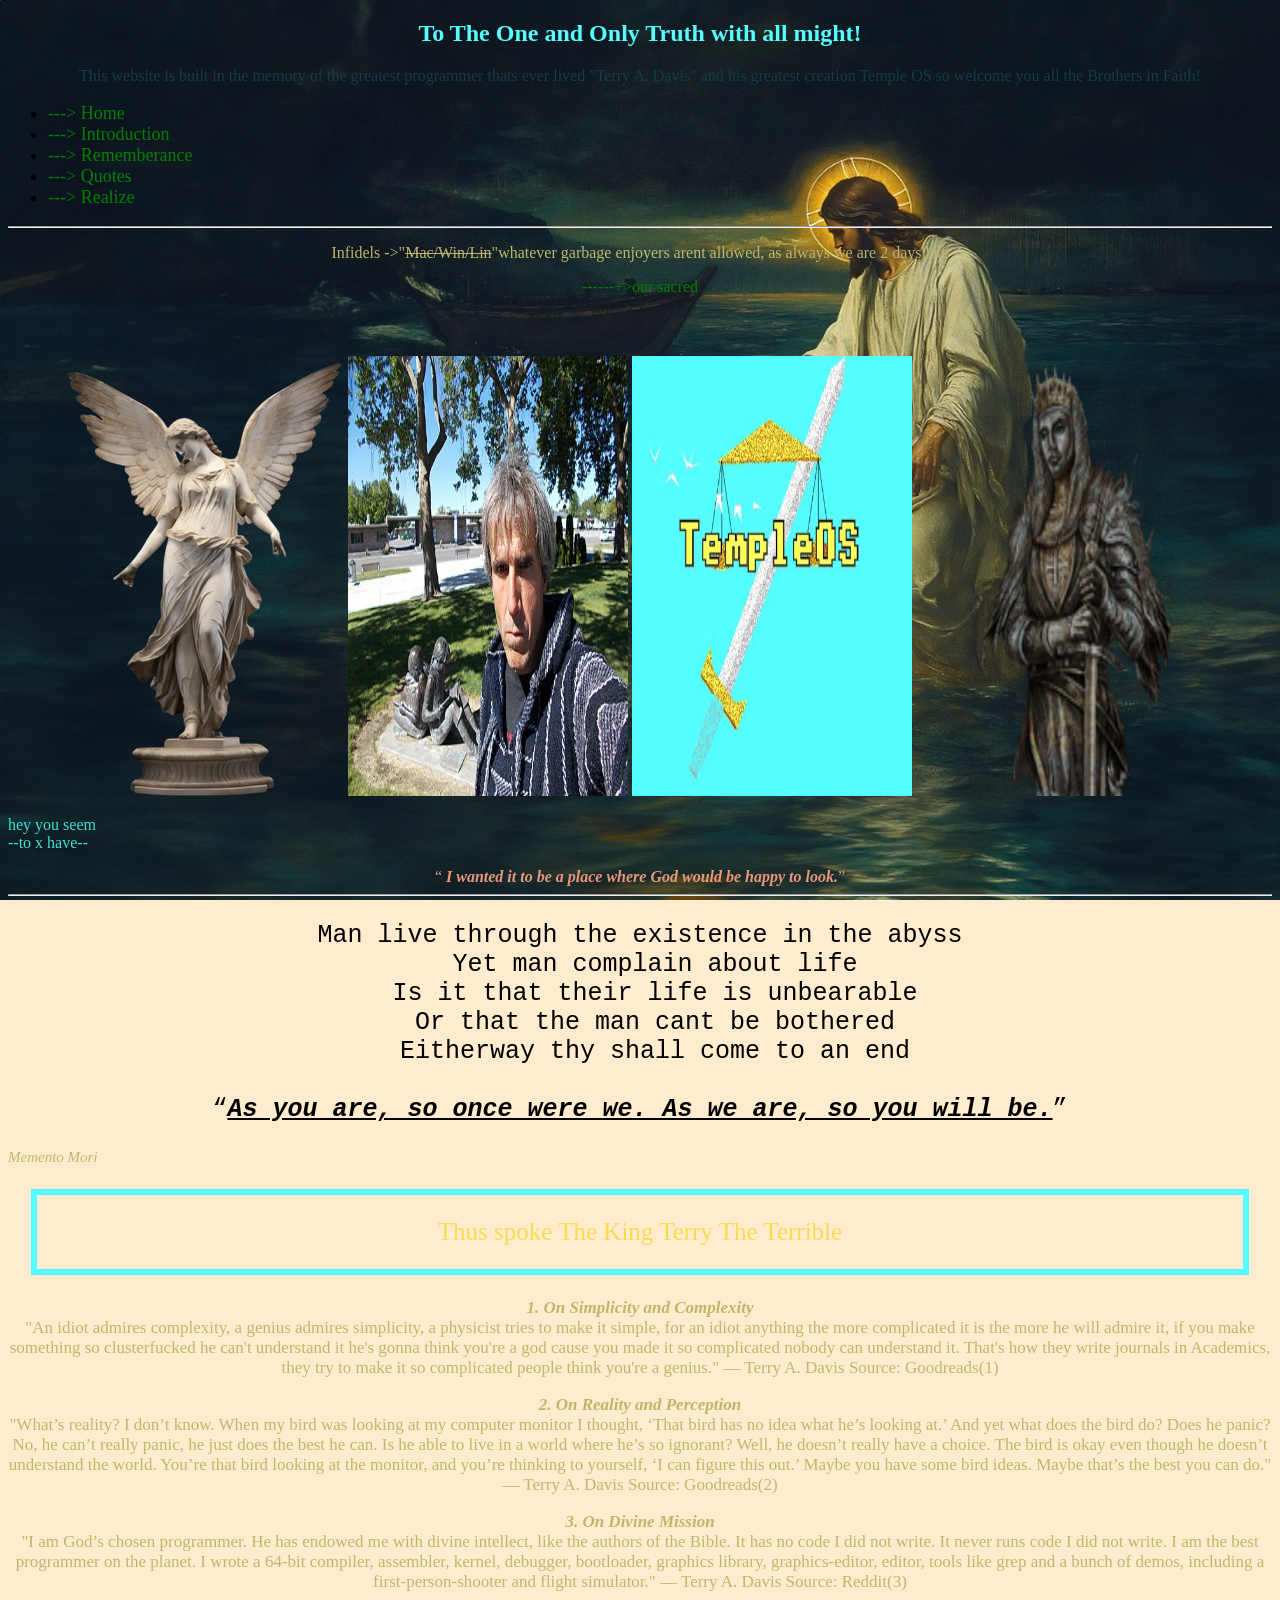
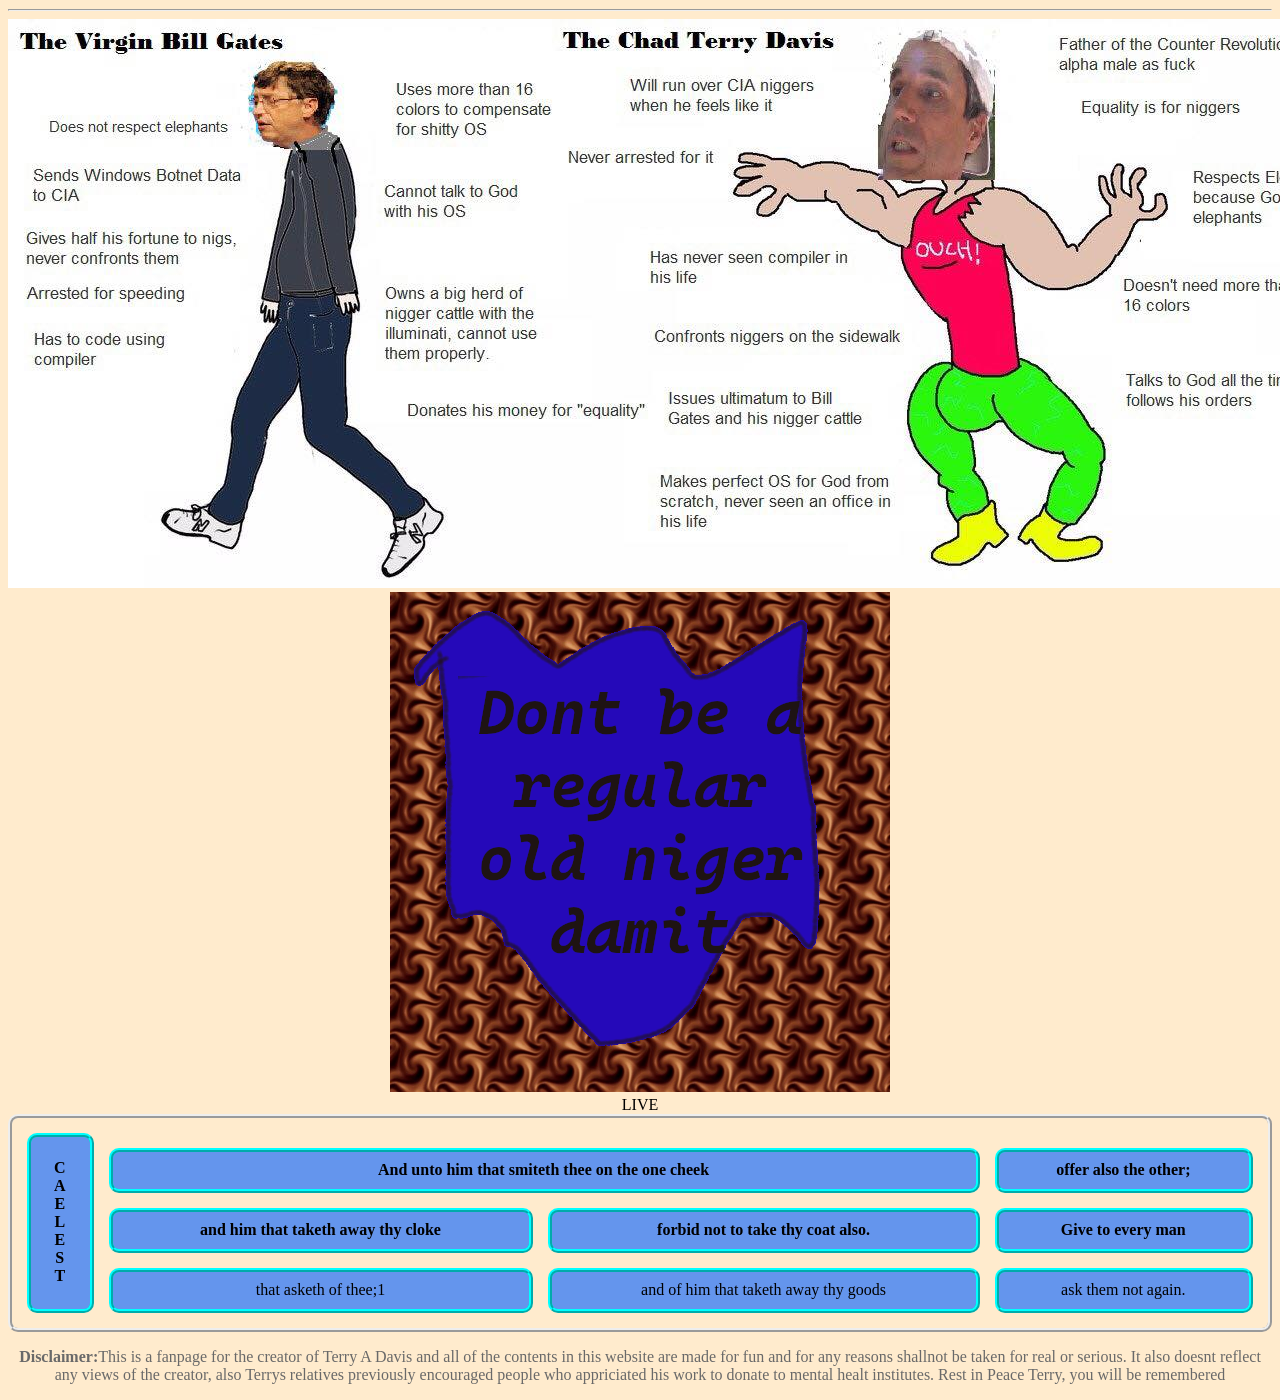
==== index.html @ 3c31889b "Rename index1.html to index.html" ====
<!DOCTYPE html>
<html lang="en">
<head>
  <meta charset="utf-8" />
  <meta name="viewport" content="width=device-width,initial-scale=1" />
  <title>Mere Truth</title>
  <link rel="stylesheet" href="stileoh.css">
    <link rel="icon" type="image/x-icon" href="Favconnnn.png">
</head>
<body >
  <header><nav><h1 id="home" style="text-align: center;font: size 600%;color: #55FFFF;">To The One and Only Truth with all might!</h1>
    <p style="color: rgb(20, 60, 73); text-align: center;">This website is built in the memory of the greatest programmer 
        thats ever lived "Terry A. Davis" and his greatest creation Temple OS so welcome you all the Brothers in Faith!</p> 
      
      <ul style="font-size: 18px; text-align: left;">
      <li><a href="#home">---> Home</a></li>
      <li><a href="#intros">---> Introduction</a></li>
      <li><a href="#death">---> Rememberance</a></li>
      <li><a href="#quotes">---> Quotes</a></li>
      <li><a href="#Prop">---> Realize </a></li>
    </ul>
      </nav></header>
        
  <main>
    <hr>
    <p id="intros">Infidels ->"<del>Mac/Win/Lin</del>"whatever garbage enjoyers arent allowed, as always we are 2 days late</p>
    <a href="https:templeos.org" target="_blank" style="text-align: left;">------+>our sacred<br></a>
    <img src="angeliaca.png" alt="the angel" height="440" width="280">
    <img src="goodolterry.jpg" alt="theterryofc" height="440" width="280">
    <img src="thetemople.jpg" alt="templeos" height="440" width="280">
    <img src="dfs.png" alt ="the servant" height=" 500" width="300" >
    <p title="what it takes" style="color: turquoise; text-align: left;">hey you seem<br>--to x have--</p>
    <q style="color: darksalmon; text-align: center;" title='"I put my heart into every pixel."'> <b><em>I wanted it to be a place where God would be happy to look.</em></b></q>
    <hr>
<pre style="font-size: 25px;" id="death">Man live through the existence in the abyss
  Yet man complain about life
  Is it that their life is unbearable
  Or that the man cant be bothered
  Eitherway thy shall come to an end

<q><b><strong><ins><em>As you are, so once were we. As we are, so you will be.</em></ins></strong></b></q>
</pre>
<p style="text-align: left; font-size: 15px;"><i>Memento Mori</i></p>

<!-- not the worst for sure yeah?-->
<p id="quotes" style="border: 6px solid #55FFFF; padding: 23px; margin: 23px ; font-size: 25px;color:#F7DC52;">Thus spoke The King Terry The Terrible</p>
<p style="font-size: 17px;"><b><em>1. On Simplicity and Complexity</em></b><br>

"An idiot admires complexity, a genius admires simplicity, a physicist tries to make it simple, for an idiot anything the more complicated it is the more he will admire it, if you make something so clusterfucked he can't understand it he's gonna think you're a god cause you made it so complicated nobody can understand it. That's how they write journals in Academics, they try to make it so complicated people think you're a genius."
— Terry A. Davis
Source: Goodreads(1)</p>  

<p style="font-size: 17px;"><b><em>2. On Reality and Perception</em></b><br>
"What’s reality? I don’t know. When my bird was looking at my computer monitor I thought, ‘That bird has no idea what he’s looking at.’ And yet what does the bird do? Does he panic? No, he can’t really panic, he just does the best he can. Is he able to live in a world where he’s so ignorant? Well, he doesn’t really have a choice. The bird is okay even though he doesn’t understand the world. You’re that bird looking at the monitor, and you’re thinking to yourself, ‘I can figure this out.’ Maybe you have some bird ideas. Maybe that’s the best you can do."
— Terry A. Davis
Source: Goodreads(2)</p>

<p style="font-size: 17px;"><b><em>3. On Divine Mission</em></b><br>
"I am God’s chosen programmer. He has endowed me with divine intellect, like the authors of the Bible. It has no code I did not write. It never runs code I did not write. I am the best programmer on the planet. I wrote a 64-bit compiler, assembler, kernel, debugger, bootloader, graphics library, graphics-editor, editor, tools like grep and a bunch of demos, including a first-person-shooter and flight simulator."
— Terry A. Davis
Source: Reddit(3)
</p>
<hr>
<img src="chdvsbillg.jpg" alt="Sigma Terry" usemap="#holymap" id="Prop">
<map name="holymap">
<area shape="poly" coords="95,546,63,505,45,463,35,414,33,352,38,310,55,259,83,208,103,191,114,168,139,122,151,93,158,78,184,64,215,56,253,56,292,64,308,71,324,86,333,96,347,137,359,174,371,233,377,265,373,302,365,354,356,384,351,412,344,437,342,454,329,481,312,496,300,510,293,522,277,532,248,546,202,554,148,554,128,552,109,549"
href="https://www.youtube.com/watch?v=uomrLJEn4uQ">
<area shape="rect" coords="820,20,1094,524"
href="https://www.youtube.com/watch?v=7ufkMTshjz8&list=RD7ufkMTshjz8&start_radio=1" target="_blank">
</map>
<picture>
<source media="(min-width: 450px)" srcset="Regularrngr.png">
<source media="(min-width: 600px)" srcset="infidellioussx.png">
<img src="GOUDDDdd.png">
</picture>
<table style="width:100% ; text-align: center;">
  <caption>LIVE</caption>
  <tr>
  <th rowspan="4">C<br>A<br>E<br>L<br>E<br>S<br>T</th>
</tr>
<tr> <th colspan="2">And unto him that smiteth thee on the one cheek</th>
  <th>offer also the other;</th>

</tr>
<tr style="height: 40px;">
 <th>and him that taketh away thy cloke</th>
 <th>forbid not to take thy coat also.</th>
 <th>Give to every man</th>

</tr>
<tr style="height: 38px;">
  <td>that asketh of thee;1</td>
  <td>and of him that taketh away thy goods</td>
  <td>ask them not again.</td>
</tr>

</table>
<!-- content --></main>
  <footer>
    
    <p style="color: dimgray;"><b>Disclaimer:</b>This is a fanpage for the creator of Terry A Davis and all of the contents in this website are made for fun and for any reasons shallnot be taken for real or serious. It also doesnt reflect any views of the creator, also Terrys relatives previously encouraged 
      people who appriciated his work to donate to mental healt institutes. Rest in Peace Terry, you will be remembered
    </p><!-- footer --></footer>
  <script src="script.js" defer></script>
</body>
</html>
---- stileoh.css ----
body { 
background-color: blanchedalmond;
 text-align: center;
background-image: url(jesusthegreeatt.png);
background-repeat: no-repeat;
background-size: cover;
background-attachment: fixed;
}
h1 {

}
p {
   color: darkkhaki;
}

a:link {
  color: green;
  background-color: transparent;
  text-decoration: none;
}

a:visited {
  color: purple;
  background-color: transparent;
  text-decoration: none;
}

a:hover {
  color: red;
  background-color: transparent;
  text-decoration: underline;
}

a:active {
  color: yellow;
  background-color: transparent;
  text-decoration: underline;
}

table, th, td {
  border: 4px; px solid black;
  border-radius: 10px;
  border-style: ridge;
  border-spacing: 15px;
  
}

th, td {
 background-color: cornflowerblue;
 border-color: cyan;
  padding-top: 9px;
  padding-bottom: 10px;
  padding-left: 11px;
  padding-right: 12px;
}
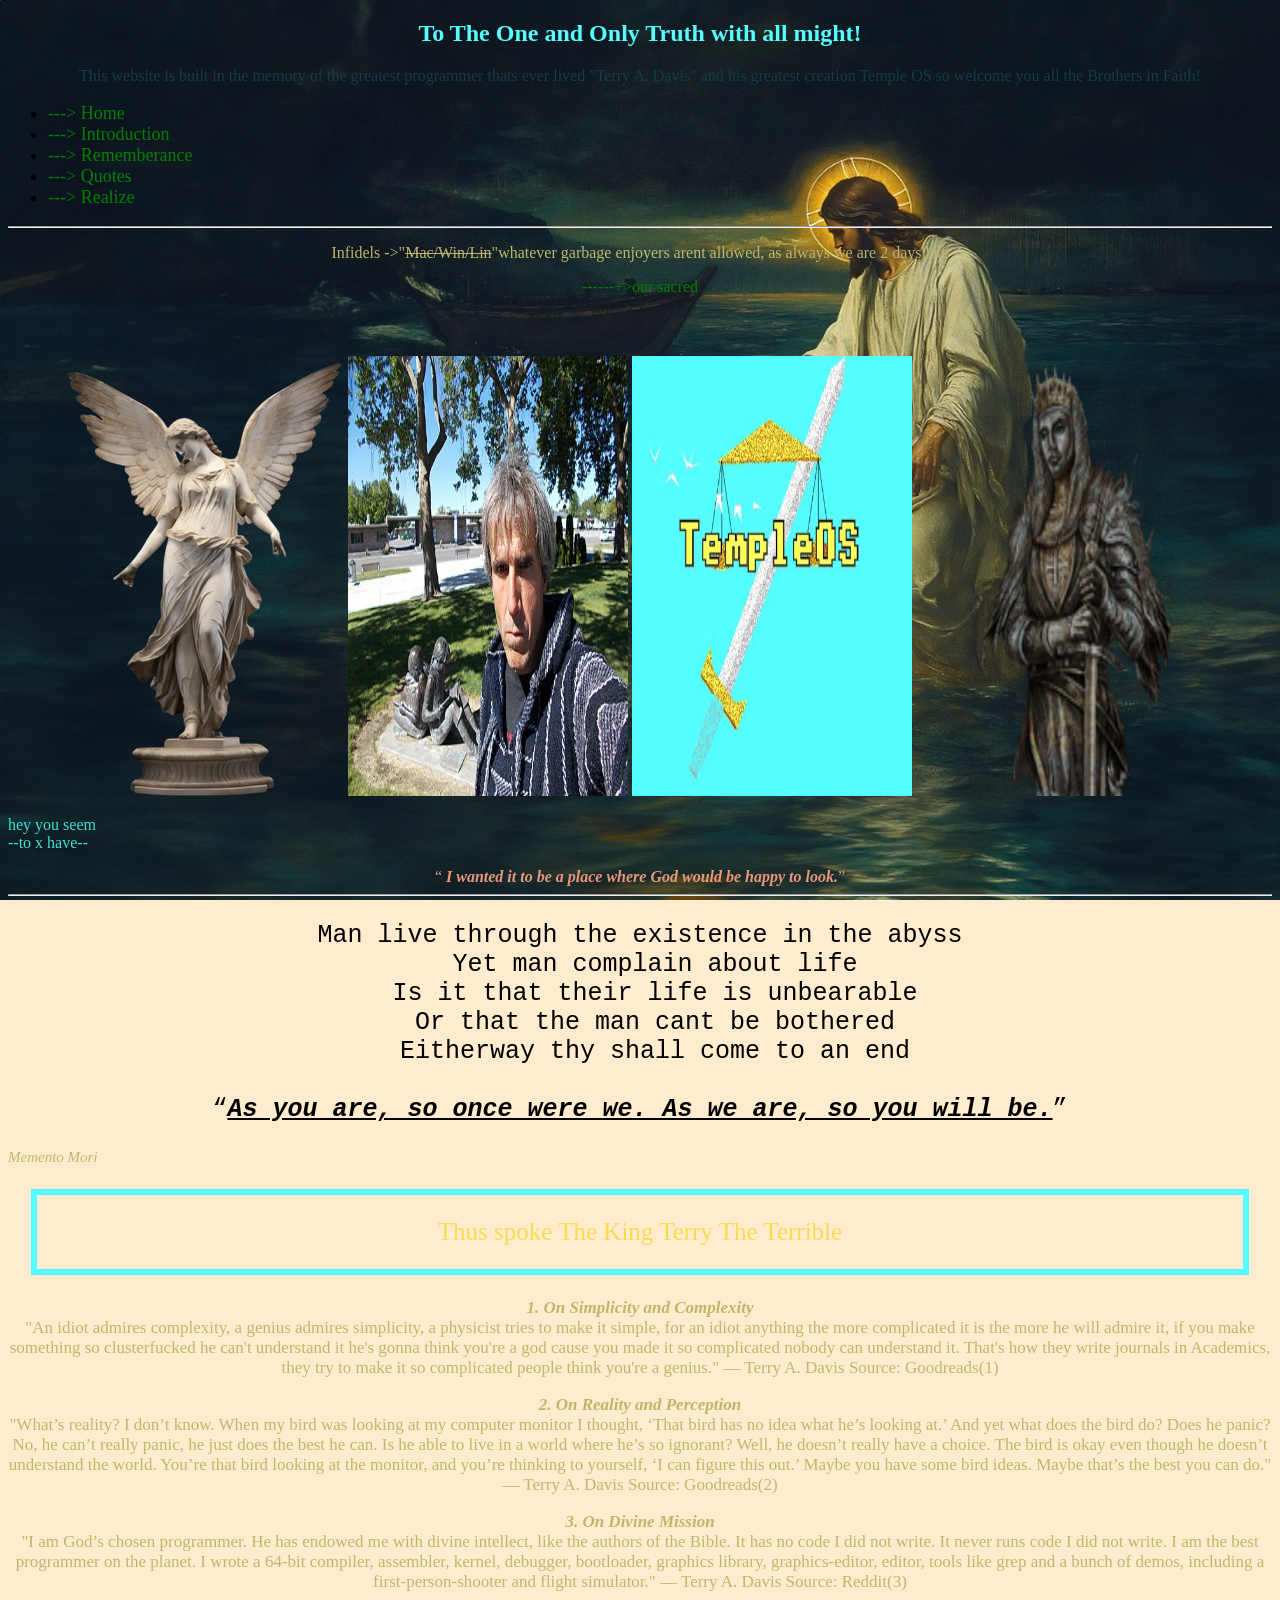
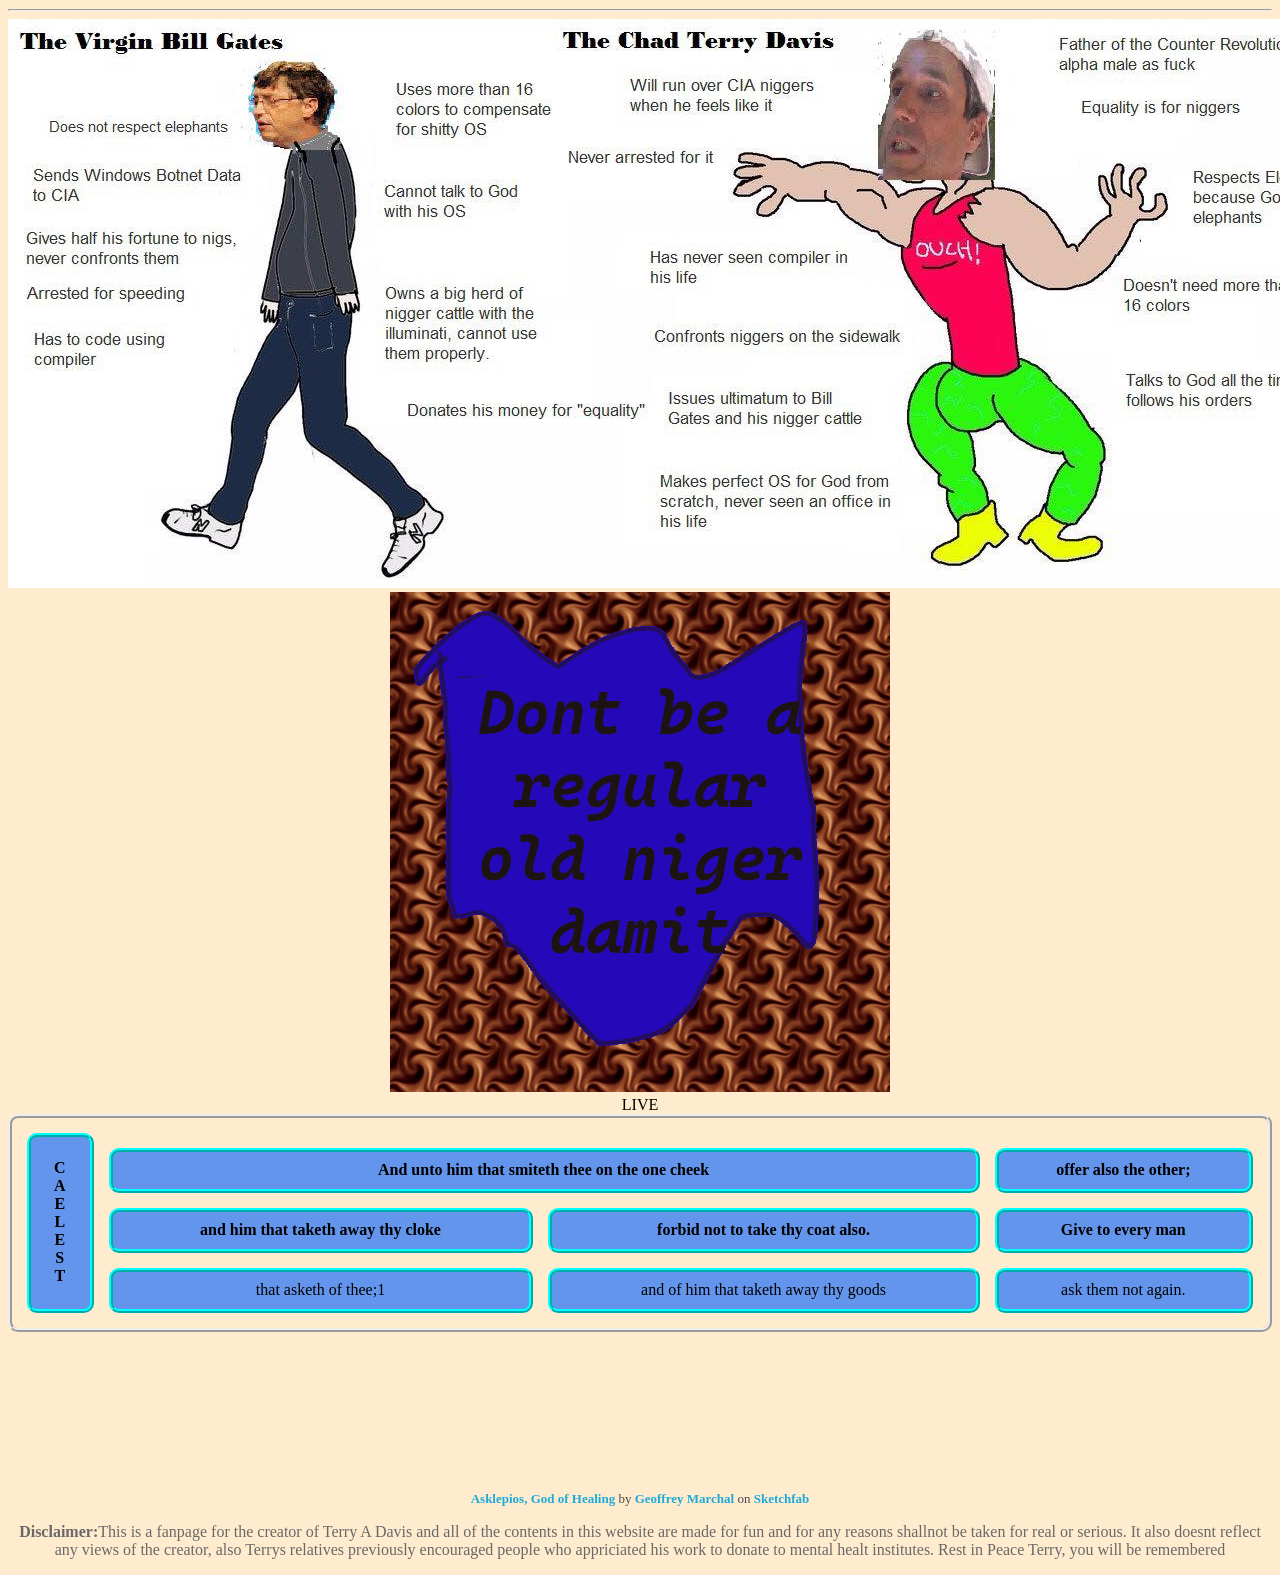
==== commit 9eaee23a: "Update index.html Some 3D view tries" ====
--- a/index.html
+++ b/index.html
@@ -95,6 +95,7 @@
 </tr>
 
 </table>
+  <div class="sketchfab-embed-wrapper"> <iframe title="Asklepios, God of Healing" frameborder="0" allowfullscreen mozallowfullscreen="true" webkitallowfullscreen="true" allow="autoplay; fullscreen; xr-spatial-tracking" xr-spatial-tracking execution-while-out-of-viewport execution-while-not-rendered web-share src="https://sketchfab.com/models/3b5596c3efe14e78b1d970503098ace5/embed"> </iframe> <p style="font-size: 13px; font-weight: normal; margin: 5px; color: #4A4A4A;"> <a href="https://sketchfab.com/3d-models/asklepios-god-of-healing-3b5596c3efe14e78b1d970503098ace5" target="_blank" rel="nofollow" style="font-weight: bold; color: #1CAAD9;"> Asklepios, God of Healing </a> by <a href="https://sketchfab.com/geoffreymarchal" target="_blank" rel="nofollow" style="font-weight: bold; color: #1CAAD9;"> Geoffrey Marchal </a> on <a href="https://sketchfab.com" target="_blank" rel="nofollow" style="font-weight: bold; color: #1CAAD9;">Sketchfab</a></p></div>
 <!-- content --></main>
   <footer>
     
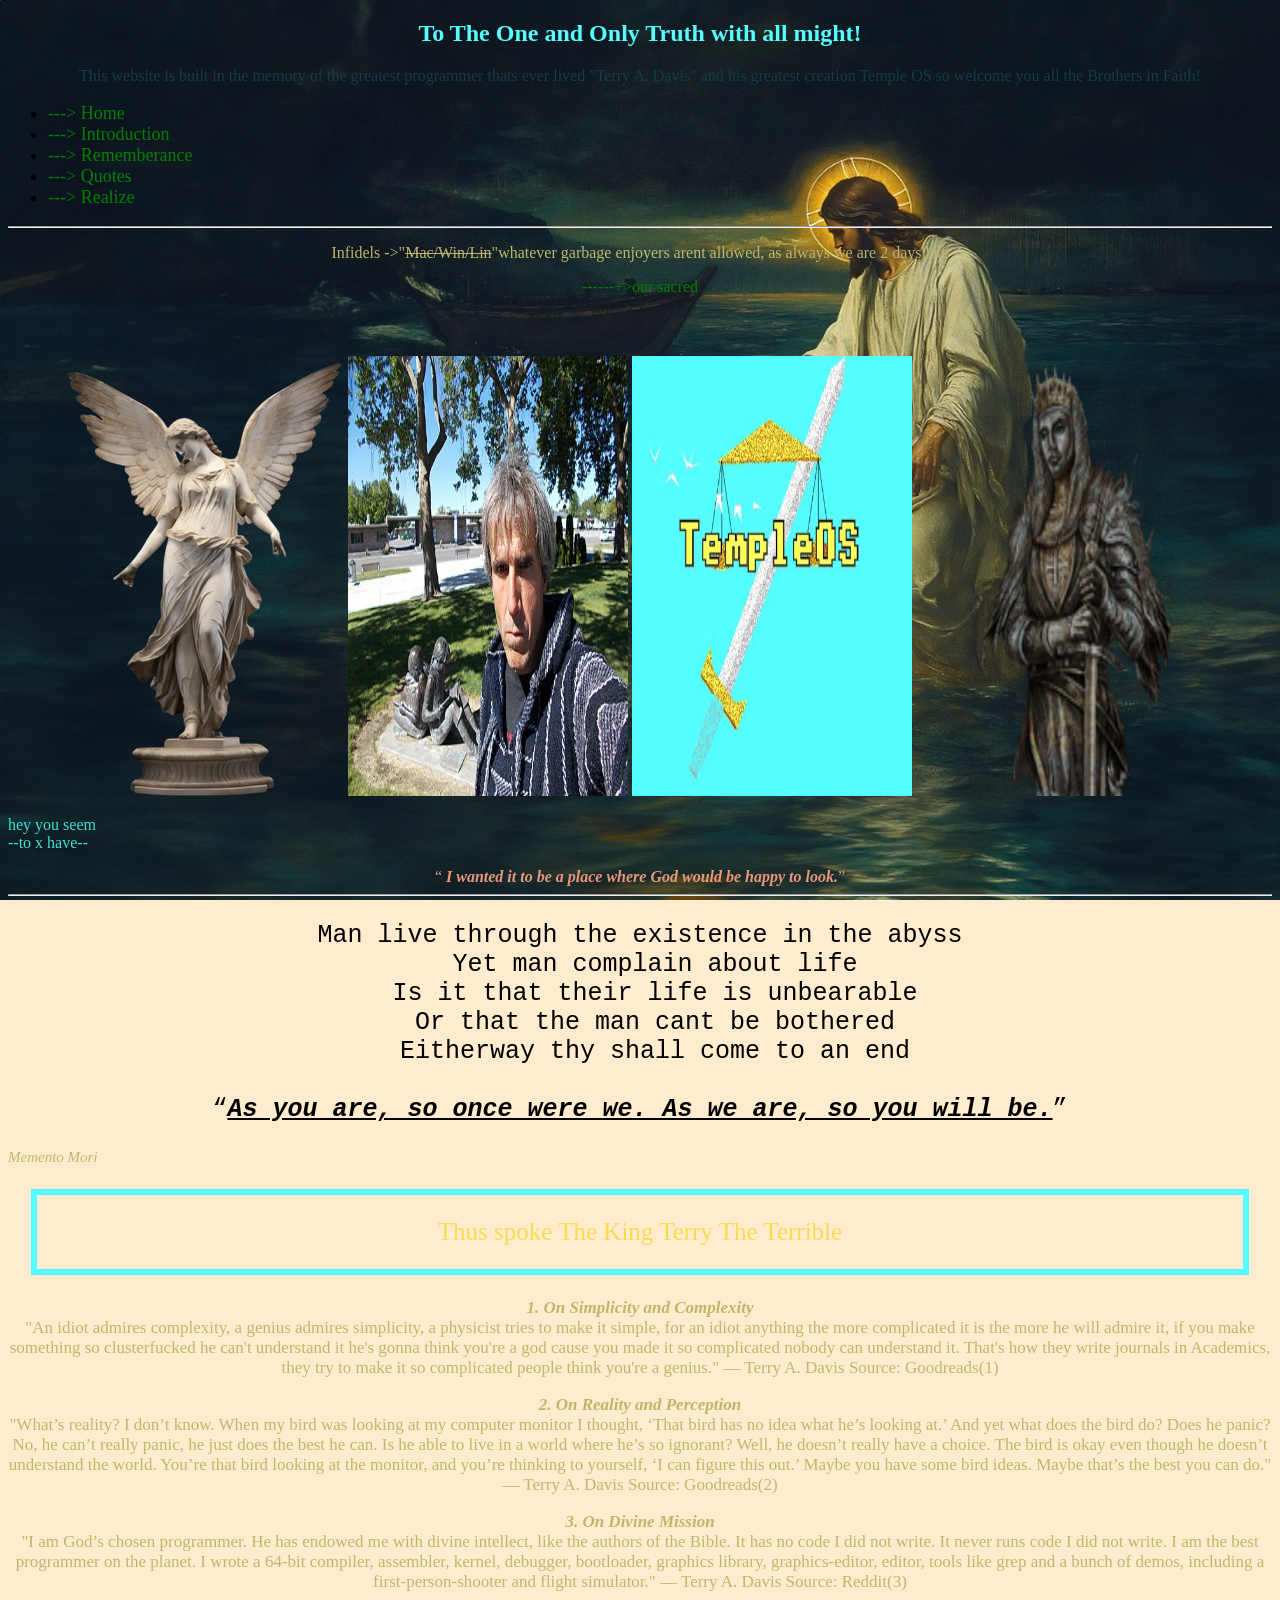
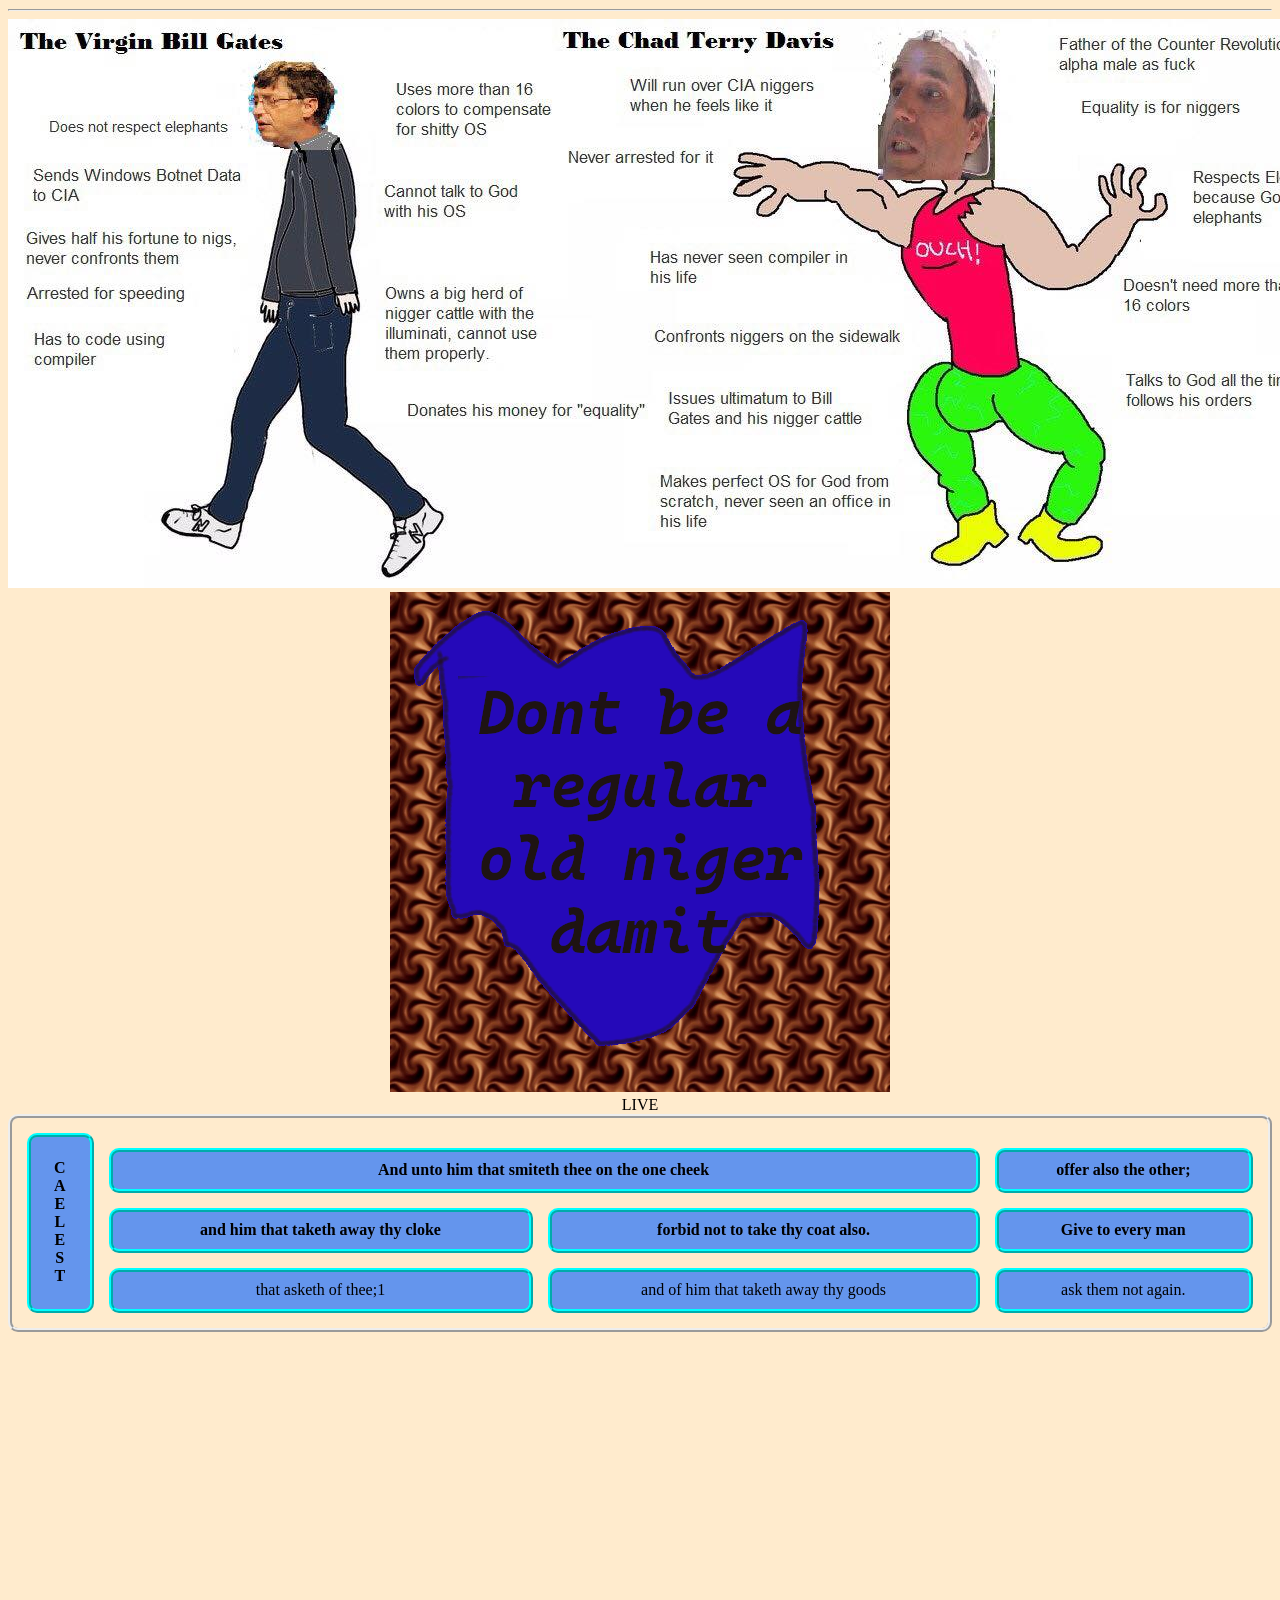
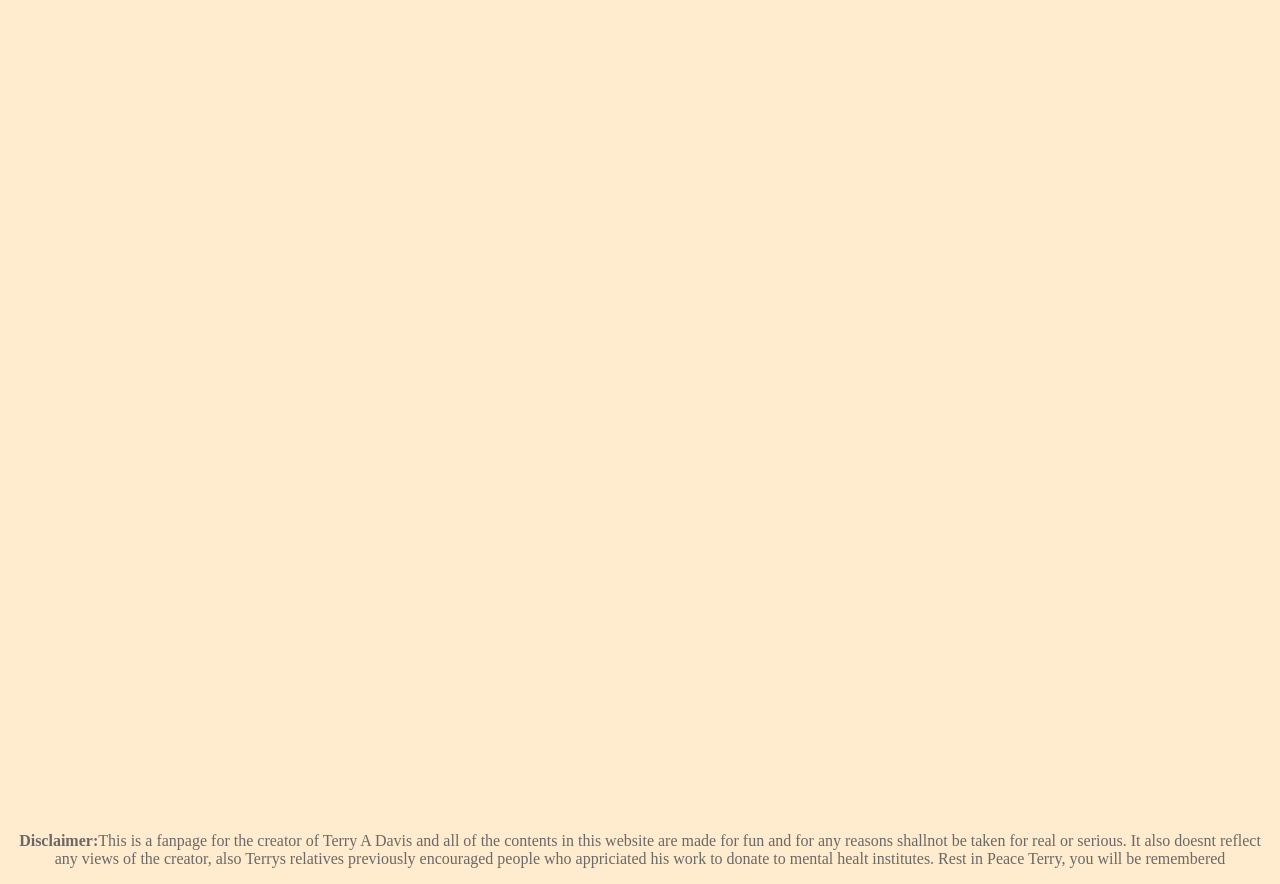
==== commit 5df4974d: "Update index.html" ====
--- a/index.html
+++ b/index.html
@@ -95,8 +95,10 @@
 </tr>
 
 </table>
-  <div class="sketchfab-embed-wrapper"> <iframe title="Asklepios, God of Healing" frameborder="0" allowfullscreen mozallowfullscreen="true" webkitallowfullscreen="true" allow="autoplay; fullscreen; xr-spatial-tracking" xr-spatial-tracking execution-while-out-of-viewport execution-while-not-rendered web-share src="https://sketchfab.com/models/3b5596c3efe14e78b1d970503098ace5/embed"> </iframe> <p style="font-size: 13px; font-weight: normal; margin: 5px; color: #4A4A4A;"> <a href="https://sketchfab.com/3d-models/asklepios-god-of-healing-3b5596c3efe14e78b1d970503098ace5" target="_blank" rel="nofollow" style="font-weight: bold; color: #1CAAD9;"> Asklepios, God of Healing </a> by <a href="https://sketchfab.com/geoffreymarchal" target="_blank" rel="nofollow" style="font-weight: bold; color: #1CAAD9;"> Geoffrey Marchal </a> on <a href="https://sketchfab.com" target="_blank" rel="nofollow" style="font-weight: bold; color: #1CAAD9;">Sketchfab</a></p></div>
-<!-- content --></main>
+<div class="sketchfab-embed-wrapper">
+    <iframe title="Asklepios, God of Healing" frameborder="0" allowfullscreen mozallowfullscreen="true" webkitallowfullscreen="true" allow="autoplay; fullscreen; xr-spatial-tracking" xr-spatial-tracking execution-while-out-of-viewport execution-while-not-rendered web-share src="https://sketchfab.com/models/3b5596c3efe14e78b1d970503098ace5/embed" width="100%" height="600px" style="width: 100%; height: 1080px;"></iframe>
+</div>
+    <!-- content --></main>
   <footer>
     
     <p style="color: dimgray;"><b>Disclaimer:</b>This is a fanpage for the creator of Terry A Davis and all of the contents in this website are made for fun and for any reasons shallnot be taken for real or serious. It also doesnt reflect any views of the creator, also Terrys relatives previously encouraged 
